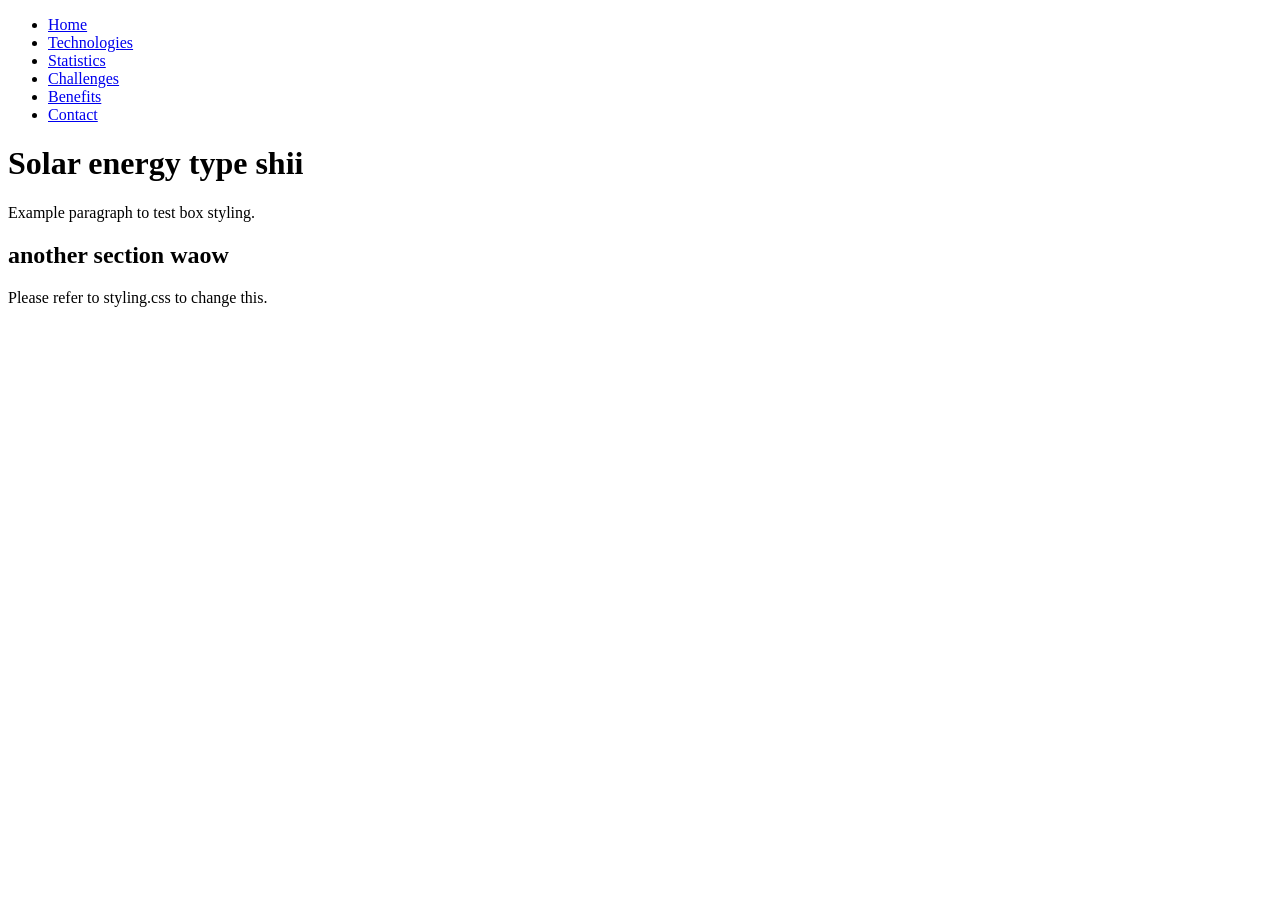
==== contact.html @ 64d1e20d "Created contact page" ====
<!DOCTYPE html>
<html lang="en">
<head>
    <meta charset="UTF-8">
    <meta name="viewport" content="width=device-width, initial-scale=1.0">
    <title>Contact - Solar Energy for SDG7</title>
    <link rel="stylesheet" href="styling.css">
</head>
<body>
    <nav>
        <ul>
            <li><a href="index.html">Home</a></li>
            <li><a href="technologies.html">Technologies</a></li>
            <li><a href="statistics.html">Statistics</a></li>
            <li><a href="challenges.html">Challenges</a></li>
            <li><a href="benefits.html">Benefits</a></li>
            <li><a href="contact.html" class="active">Contact</a></li>
        </ul>
    </nav>
    <div class="box">
        <h1>Solar energy type shii</h1>
        <p>Example paragraph to test box styling.</p>
    </div>
    <div class="box">
        <h2>another section waow</h2>
        <p>Please refer to styling.css to change this.</p>
    </div>
</body>
</html>
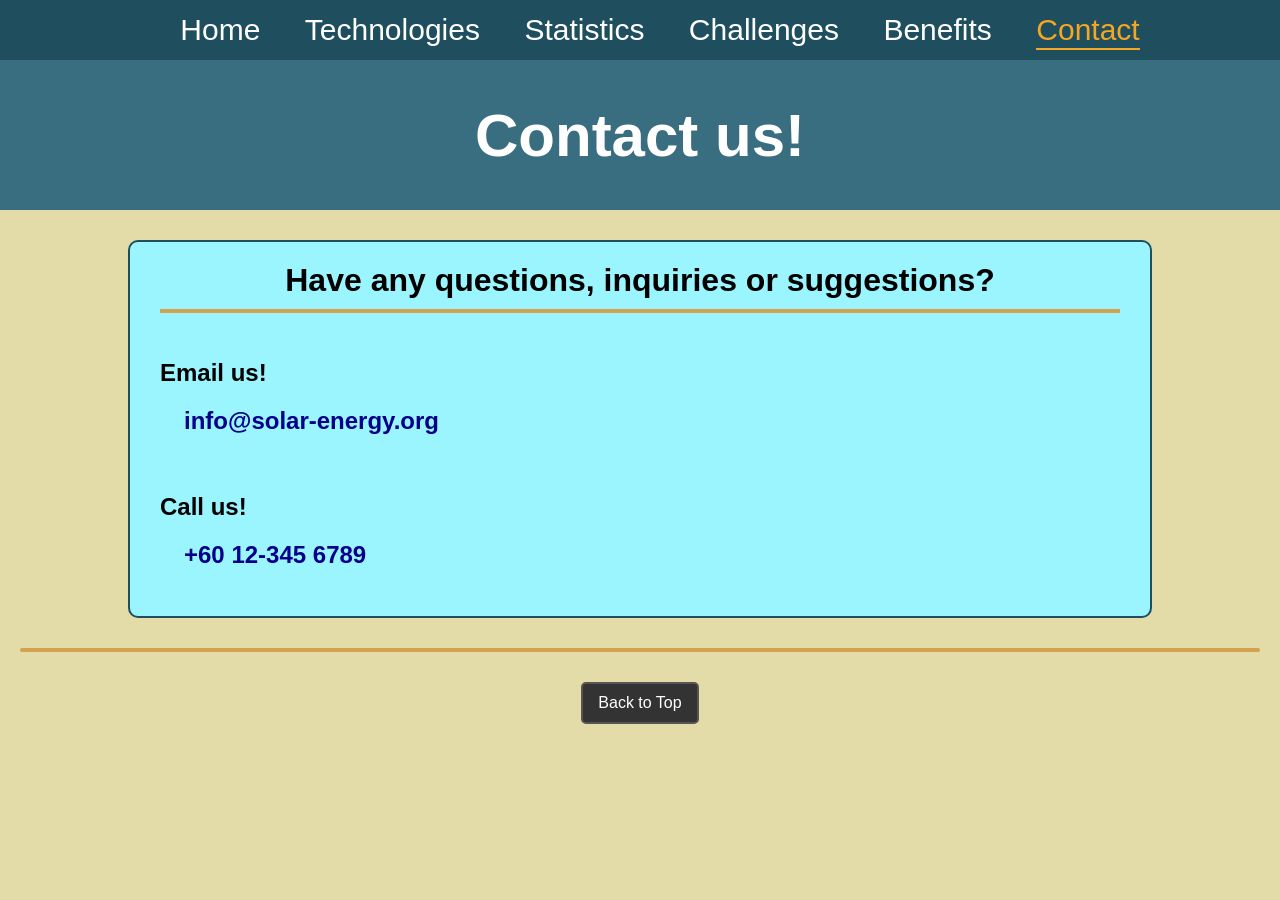
==== commit f6fd107f: "Finished contact.html, changes to css" ====
--- a/contact.html
+++ b/contact.html
@@ -7,6 +7,7 @@
     <link rel="stylesheet" href="styling.css">
 </head>
 <body>
+    <div id="top"></div>
     <nav>
         <ul>
             <li><a href="index.html">Home</a></li>
@@ -17,13 +18,21 @@
             <li><a href="contact.html" class="active">Contact</a></li>
         </ul>
     </nav>
-    <div class="box">
-        <h1>Solar energy type shii</h1>
-        <p>Example paragraph to test box styling.</p>
+    <div class="titleblock" style="text-align:center; padding-left:0px">
+        <h1>Contact us!</h1>
     </div>
     <div class="box">
-        <h2>another section waow</h2>
-        <p>Please refer to styling.css to change this.</p>
+        <h1 style="text-align:center; margin: 10px 0px">Have any questions, inquiries or suggestions?</h1>
+        <hr>
+        <br>
+        <h2>Email us!</h2>
+        <h2><a href="mailto:info@solar-energy.org" class="contactlink">&emsp;info@solar-energy.org</a></h2>
+        <br>
+        <h2>Call us!</h2>
+        <h2><a href="tel:+60123456789" class="contactlink">&emsp;+60 12-345 6789</a></h2>
+        <br>
     </div>
+    <hr style="margin: 30px 20px; border-radius: 15px;">
+    <a href="#top" class="back-to-top">Back to Top</a>
 </body>
 </html>
--- a/styling.css
+++ b/styling.css
@@ -0,0 +1,150 @@
+body {
+    margin: 0;
+    background-color: #e3dba8;
+    font-family: sans-serif;
+}
+nav ul {
+    list-style-type: none;
+    background-color: #1f4e5f;
+    height: 60px;
+    text-align: center;
+    padding-right: 0;
+    margin: 0;
+}
+nav a {
+    text-decoration: none;
+    line-height: 60px;
+    margin:20px;
+    font-size: 30px;
+    color:#fff;
+    font-family: Arial, Helvetica, sans-serif;
+    transition: border-bottom 0.25s ease, color 0.25s ease;
+}
+nav a:hover {
+    padding-bottom: 2px;
+    color: #ffce80;
+}
+nav a.active {
+    /* Remember to set the active page to class:"active" in nav */
+    padding-bottom: 2px;
+    color: #f5a623;
+    border-bottom: 2px solid #f5a623;
+}
+nav li {
+    display: inline;
+}
+.box {
+    max-width: 75%;
+    max-height: 75%;
+    margin: 30px auto;
+    border: 2px solid #1f4e5f;
+    background-color: #9af5ff;
+    padding: 10px 30px;
+    border-radius: 10px;
+}
+
+.cardRow{
+    width:72.5%;
+    height:550px;
+    margin:auto;
+    border: 2px solid;
+    border-radius: 12px;
+    display: flex;
+    background-color:#b1eef5;
+}
+
+.cardRow img {
+    max-height: 208px;
+    max-width: 100%;
+    border-radius: 6px;
+}
+
+
+.card{
+    height:72%;
+    width:70%;
+    border:2px solid #1f4e5f;
+    background-color: antiquewhite;
+    border-radius:8px;
+    display: flex;
+    flex-direction: column;
+    margin: 80px 50px;
+}
+
+.cardHyperlink{
+    font-size: 45px;
+    text-align: center;
+    border: #f5a623 solid 2px;
+    background-color: #ffce80;
+    border-radius: 6px;
+}
+
+.cardHyperlink:hover{
+    font-size: 45px;
+    text-align: center;
+    border: #f5a623 solid 2px;
+    background-color: #e09213;
+    border-radius: 6px;
+}
+
+a{
+    text-decoration: none;
+    color:#0a0704;
+}
+
+hr{
+    height:4px;
+    background-color:#d4a14f;
+    border:none;
+}
+.titleblock {
+    padding-top:1px;
+    width: 100%;
+    color: #ffffff;
+    padding-left:5%;
+    font-family: Arial, Helvetica, sans-serif;
+    background-color: #396d80;
+    font-size: 30px;
+    text-align: left;
+    height: 150px; 
+    box-sizing: border-box;
+}
+
+.imgfloatleft {
+    float: left;
+    margin-right: 20px;
+}
+
+.imgfloatright {
+    float: right;
+    margin-left: 20px;
+}
+/*if ur making a new page, add <div id="top"></div> to the top of the body and <a href="#top" class="back-to-top">Back to Top</a> to the bottom of the body*/
+.back-to-top {
+  background-color: #333;
+  color: white;
+  padding: 10px 15px;
+  text-decoration: none;
+  border-radius: 5px;
+  display: block;
+  width: max-content;
+  margin: 10px auto;
+  transition: 0.3s ease;
+  border: #555 solid 2px;
+}
+
+.back-to-top:hover {
+  background-color: #555;
+  border: #333 solid 2px;
+}
+
+.contactlink {
+    color: darkblue;
+    text-decoration: none;
+    transition: 0.3s ease;
+}
+
+.contactlink:hover {
+    color: blue;
+    text-decoration: bold;
+}
